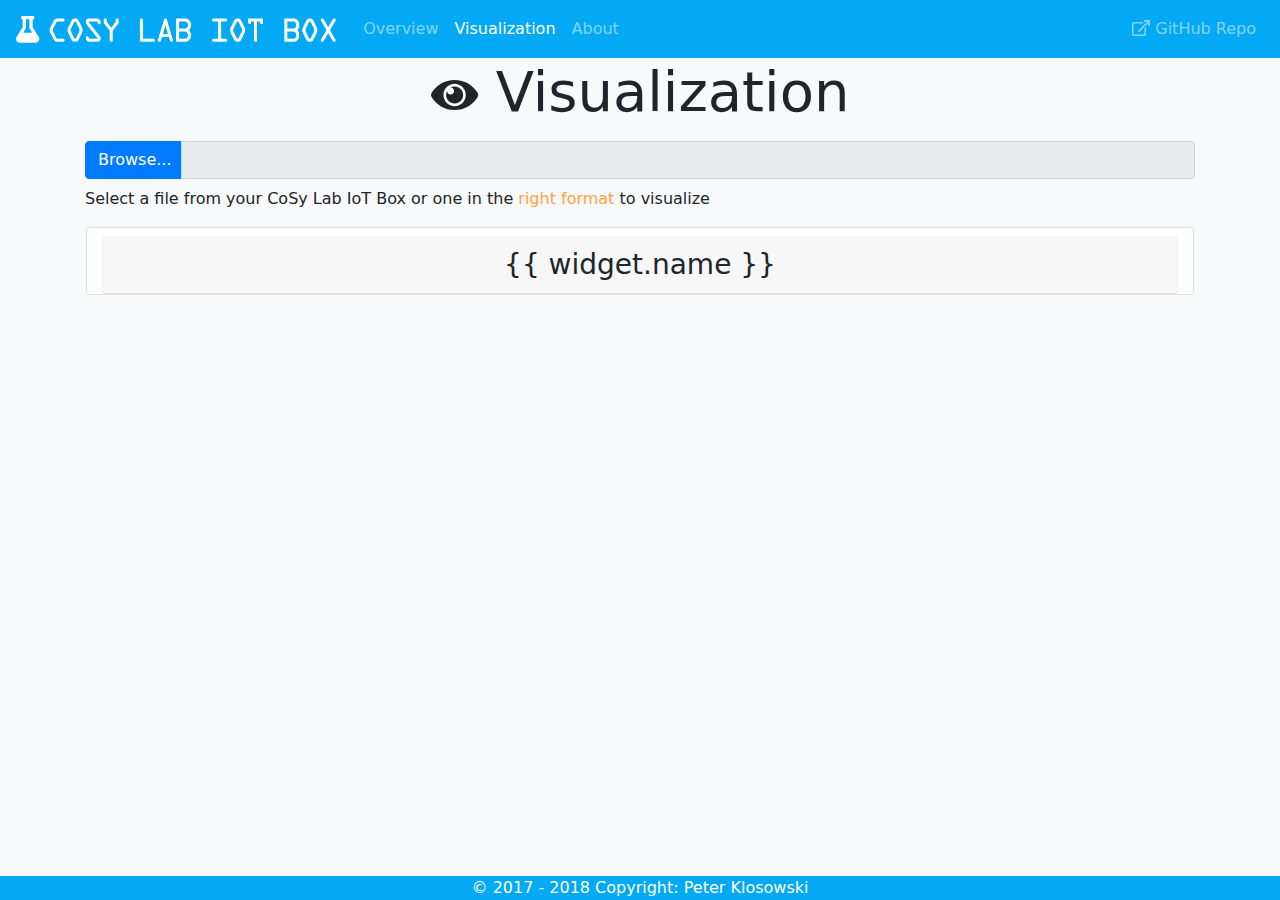
==== Homepage/visualization.html @ 4e2d3336 "Big commit of all changes in the past weeks" ====
<!doctype html>
<html>
<head>
<meta charset="utf-8">
<title>Visualization - CoSy-Lab-IoT-Box</title>
<!--         CSS        -->
<link rel="stylesheet" href="css/bootstrap.min.css">
<link rel="stylesheet" href="css/fa-svg-with-js.css">
<link rel="stylesheet" href="css/main.css">
<!--       SCRIPTS      -->
<script language="javascript" type="text/javascript" src="js/jquery-3.2.1.min.js"></script>
<script language="javascript" type="text/javascript" src="js/bootstrap.min.js"></script>
<script language="javascript" type="text/javascript" src="js/fontawesome-all.min.js"></script>
	
<script language="javascript" type="text/javascript" src="https://cdnjs.cloudflare.com/ajax/libs/angular.js/1.6.5/angular.min.js"></script>
<script language="javascript" type="text/javascript" src="https://cdnjs.cloudflare.com/ajax/libs/d3/4.13.0/d3.min.js"></script>
<script language="javascript" type="text/javascript" src="https://cdnjs.cloudflare.com/ajax/libs/nvd3/1.8.6/nv.d3.min.js"></script>
<script language="javascript" type="text/javascript" src="https://cdnjs.cloudflare.com/ajax/libs/angular-nvd3/1.0.9/angular-nvd3.min.js"></script>
<script type="text/javascript" src="js/script.js"></script>
	<script type="text/javascript" src="js/dataServices.js"></script>

</head>
<body class="bg-light" ng-controller="MainCtrl">
<!--       NAVBAR       -->
<nav class="navbar navbar-expand-sm bg-blue navbar-dark"> <a class="navbar-brand" href="index.html"> <i class="fas fa-flask fa-lg align-middle"></i> <img src="img/logo.png" height="30em" class="align-middle" alt="Text Logo Cosy Lab IoT Box"> </a>
  <ul class="navbar-nav mr-auto">
    <li class="nav-item"> <a class="nav-link" href="index.html">Overview</a> </li>
    <li class="nav-item active"> <a class="nav-link" href="visualization.html">Visualization</a> </li>
    <li class="nav-item"> <a class="nav-link" href="about.html">About</a> </li>
  </ul>
  <ul class="navbar-nav ml-auto">
    <li class="nav-item"> <a class="nav-link" href="https://github.com/Peter0014/COSY-Lab-IoT-Box"><i class="far fa-external-link"></i> GitHub Repo</a> </li>
  </ul>
</nav>
<!--     END-NAVBAR     --> 

<!--       CONTENT      -->
<div class="container">
  <div class="row">
    <div class="col-sm rounded">
      <p class="text-center display-4"><i class="fas fa-eye fa-xs align-middle"></i> Visualization</p>
      <div class="input-group">
        <label class="btn btn-primary">Browse...
          <input type="file" class="d-none" onchange="$('#fileName').val(this.files[0].name)">
        </label>
        <input type="text" id="fileName" class="form-control input-text" readonly>
      </div>
      <span>Select a file from your CoSy Lab IoT Box or one in the <a href="#formatModal" data-toggle="modal" data-target="#formatModal">right format</a> to visualize</span> </div>
  </div>
  <div class="row">
    <div class="col-lg card pt-2 m-3" ng-repeat="widget in dashboard.widgets">
      <p class="text-center rounded card-header h3">{{ widget.name }}</p>
      <nvd3 options="widget.chart.options" 
            data="widget.chart.data" 
            api="widget.chart.api" 
            config="config" 
            events="events"></nvd3>
    </div>
  </div>
</div>

<!-- Format Modal -->
<div class="modal fade" id="formatModal">
  <div class="modal-dialog">
    <div class="modal-content">
      <div class="modal-header">
        <p class="modal-title h4">Right Formatting</p>
        <button type="button" class="close" data-dismiss="modal">&times;</button>
      </div>
      <div class="modal-body">
        <p>The data parser accepts a .csv file in which all values are seperated by a semicolon.
        <div class="spacing"></div>
        This is an example for a correctly formatted file:
        </p>
        <img src="http://via.placeholder.com/500x200" class="img-fluid" alt="A correctly formatted JSON File"> </div>
    </div>
  </div>
</div>
<!--     END-CONTENT    --> 

<!--       FOOTER       -->
<footer class="page-footer bg-blue center-on-small-only">
  <div class="footer-copyright text-center">
    <div class="text-white"> © 2017 - 2018 Copyright: Peter Klosowski </div>
  </div>
</footer>
<!--     END-FOOTER     -->

</body>
</html>
---- Homepage/css/fa-svg-with-js.css ----
/*!
 * Font Awesome Pro 5.0.4 by @fontawesome - http://fontawesome.com
 * License - http://fontawesome.com/license (Commercial License)
 */
svg:not(:root).svg-inline--fa {
  overflow: visible; }

.svg-inline--fa {
  display: inline-block;
  font-size: inherit;
  height: 1em;
  overflow: visible;
  vertical-align: -.125em; }
  .svg-inline--fa.fa-lg {
    vertical-align: -.225em; }
  .svg-inline--fa.fa-w-1 {
    width: 0.0625em; }
  .svg-inline--fa.fa-w-2 {
    width: 0.125em; }
  .svg-inline--fa.fa-w-3 {
    width: 0.1875em; }
  .svg-inline--fa.fa-w-4 {
    width: 0.25em; }
  .svg-inline--fa.fa-w-5 {
    width: 0.3125em; }
  .svg-inline--fa.fa-w-6 {
    width: 0.375em; }
  .svg-inline--fa.fa-w-7 {
    width: 0.4375em; }
  .svg-inline--fa.fa-w-8 {
    width: 0.5em; }
  .svg-inline--fa.fa-w-9 {
    width: 0.5625em; }
  .svg-inline--fa.fa-w-10 {
    width: 0.625em; }
  .svg-inline--fa.fa-w-11 {
    width: 0.6875em; }
  .svg-inline--fa.fa-w-12 {
    width: 0.75em; }
  .svg-inline--fa.fa-w-13 {
    width: 0.8125em; }
  .svg-inline--fa.fa-w-14 {
    width: 0.875em; }
  .svg-inline--fa.fa-w-15 {
    width: 0.9375em; }
  .svg-inline--fa.fa-w-16 {
    width: 1em; }
  .svg-inline--fa.fa-w-17 {
    width: 1.0625em; }
  .svg-inline--fa.fa-w-18 {
    width: 1.125em; }
  .svg-inline--fa.fa-w-19 {
    width: 1.1875em; }
  .svg-inline--fa.fa-w-20 {
    width: 1.25em; }
  .svg-inline--fa.fa-pull-left {
    margin-right: .3em;
    width: auto; }
  .svg-inline--fa.fa-pull-right {
    margin-left: .3em;
    width: auto; }
  .svg-inline--fa.fa-border {
    height: 1.5em; }
  .svg-inline--fa.fa-li {
    width: 2em; }
  .svg-inline--fa.fa-fw {
    width: 1.25em; }

.fa-layers svg.svg-inline--fa {
  bottom: 0;
  left: 0;
  margin: auto;
  position: absolute;
  right: 0;
  top: 0; }

.fa-layers {
  display: inline-block;
  height: 1em;
  position: relative;
  text-align: center;
  vertical-align: -.125em;
  width: 1em; }
  .fa-layers svg.svg-inline--fa {
    -webkit-transform-origin: center center;
            transform-origin: center center; }

.fa-layers-text, .fa-layers-counter {
  display: inline-block;
  position: absolute;
  text-align: center; }

.fa-layers-text {
  left: 50%;
  top: 50%;
  -webkit-transform: translate(-50%, -50%);
          transform: translate(-50%, -50%);
  -webkit-transform-origin: center center;
          transform-origin: center center; }

.fa-layers-counter {
  background-color: #ff253a;
  border-radius: 1em;
  color: #fff;
  height: 1.5em;
  line-height: 1;
  max-width: 5em;
  min-width: 1.5em;
  overflow: hidden;
  padding: .25em;
  right: 0;
  text-overflow: ellipsis;
  top: 0;
  -webkit-transform: scale(0.25);
          transform: scale(0.25);
  -webkit-transform-origin: top right;
          transform-origin: top right; }

.fa-layers-bottom-right {
  bottom: 0;
  right: 0;
  top: auto;
  -webkit-transform: scale(0.25);
          transform: scale(0.25);
  -webkit-transform-origin: bottom right;
          transform-origin: bottom right; }

.fa-layers-bottom-left {
  bottom: 0;
  left: 0;
  right: auto;
  top: auto;
  -webkit-transform: scale(0.25);
          transform: scale(0.25);
  -webkit-transform-origin: bottom left;
          transform-origin: bottom left; }

.fa-layers-top-right {
  right: 0;
  top: 0;
  -webkit-transform: scale(0.25);
          transform: scale(0.25);
  -webkit-transform-origin: top right;
          transform-origin: top right; }

.fa-layers-top-left {
  left: 0;
  right: auto;
  top: 0;
  -webkit-transform: scale(0.25);
          transform: scale(0.25);
  -webkit-transform-origin: top left;
          transform-origin: top left; }

.fa-lg {
  font-size: 1.33333em;
  line-height: 0.75em;
  vertical-align: -.0667em; }

.fa-xs {
  font-size: .75em; }

.fa-sm {
  font-size: .875em; }

.fa-1x {
  font-size: 1em; }

.fa-2x {
  font-size: 2em; }

.fa-3x {
  font-size: 3em; }

.fa-4x {
  font-size: 4em; }

.fa-5x {
  font-size: 5em; }

.fa-6x {
  font-size: 6em; }

.fa-7x {
  font-size: 7em; }

.fa-8x {
  font-size: 8em; }

.fa-9x {
  font-size: 9em; }

.fa-10x {
  font-size: 10em; }

.fa-fw {
  text-align: center;
  width: 1.25em; }

.fa-ul {
  list-style-type: none;
  margin-left: 2.5em;
  padding-left: 0; }
  .fa-ul > li {
    position: relative; }

.fa-li {
  left: -2em;
  position: absolute;
  text-align: center;
  width: 2em;
  line-height: inherit; }

.fa-border {
  border: solid 0.08em #eee;
  border-radius: .1em;
  padding: .2em .25em .15em; }

.fa-pull-left {
  float: left; }

.fa-pull-right {
  float: right; }

.fa.fa-pull-left,
.fas.fa-pull-left,
.far.fa-pull-left,
.fal.fa-pull-left,
.fab.fa-pull-left {
  margin-right: .3em; }

.fa.fa-pull-right,
.fas.fa-pull-right,
.far.fa-pull-right,
.fal.fa-pull-right,
.fab.fa-pull-right {
  margin-left: .3em; }

.fa-spin {
  -webkit-animation: fa-spin 2s infinite linear;
          animation: fa-spin 2s infinite linear; }

.fa-pulse {
  -webkit-animation: fa-spin 1s infinite steps(8);
          animation: fa-spin 1s infinite steps(8); }

@-webkit-keyframes fa-spin {
  0% {
    -webkit-transform: rotate(0deg);
            transform: rotate(0deg); }
  100% {
    -webkit-transform: rotate(360deg);
            transform: rotate(360deg); } }

@keyframes fa-spin {
  0% {
    -webkit-transform: rotate(0deg);
            transform: rotate(0deg); }
  100% {
    -webkit-transform: rotate(360deg);
            transform: rotate(360deg); } }

.fa-rotate-90 {
  -ms-filter: "progid:DXImageTransform.Microsoft.BasicImage(rotation=1)";
  -webkit-transform: rotate(90deg);
          transform: rotate(90deg); }

.fa-rotate-180 {
  -ms-filter: "progid:DXImageTransform.Microsoft.BasicImage(rotation=2)";
  -webkit-transform: rotate(180deg);
          transform: rotate(180deg); }

.fa-rotate-270 {
  -ms-filter: "progid:DXImageTransform.Microsoft.BasicImage(rotation=3)";
  -webkit-transform: rotate(270deg);
          transform: rotate(270deg); }

.fa-flip-horizontal {
  -ms-filter: "progid:DXImageTransform.Microsoft.BasicImage(rotation=0, mirror=1)";
  -webkit-transform: scale(-1, 1);
          transform: scale(-1, 1); }

.fa-flip-vertical {
  -ms-filter: "progid:DXImageTransform.Microsoft.BasicImage(rotation=2, mirror=1)";
  -webkit-transform: scale(1, -1);
          transform: scale(1, -1); }

.fa-flip-horizontal.fa-flip-vertical {
  -ms-filter: "progid:DXImageTransform.Microsoft.BasicImage(rotation=2, mirror=1)";
  -webkit-transform: scale(-1, -1);
          transform: scale(-1, -1); }

:root .fa-rotate-90,
:root .fa-rotate-180,
:root .fa-rotate-270,
:root .fa-flip-horizontal,
:root .fa-flip-vertical {
  -webkit-filter: none;
          filter: none; }

.fa-stack {
  display: inline-block;
  height: 2em;
  position: relative;
  width: 2em; }

.fa-stack-1x,
.fa-stack-2x {
  bottom: 0;
  left: 0;
  margin: auto;
  position: absolute;
  right: 0;
  top: 0; }

.svg-inline--fa.fa-stack-1x {
  height: 1em;
  width: 1em; }

.svg-inline--fa.fa-stack-2x {
  height: 2em;
  width: 2em; }

.fa-inverse {
  color: #fff; }

.sr-only {
  border: 0;
  clip: rect(0, 0, 0, 0);
  height: 1px;
  margin: -1px;
  overflow: hidden;
  padding: 0;
  position: absolute;
  width: 1px; }

.sr-only-focusable:active, .sr-only-focusable:focus {
  clip: auto;
  height: auto;
  margin: 0;
  overflow: visible;
  position: static;
  width: auto; }
---- Homepage/css/main.css ----
@charset "utf-8";
/* CSS Document */

html {
	position: relative;
	min-height: 100%;
}
body {
	font-family: Segoe, "Segoe UI", "DejaVu Sans", "Trebuchet MS", "sans-serif";
	margin-bottom: 1.5rem;
}
.bg-blue {
	background-color: #03a9f4;
}
.page-footer {
	position: absolute;
	bottom: 0;
	width: 100%;
	/* Set the fixed height of the footer here */
	height: 1.5rem;
}
h2 svg {
	padding-bottom: 0.4rem;
}
.input-text {
	height: 2.4rem;
	margin-left: -0.2rem;
}
a:link {
	color: #FFA33C;
}
a:visited {
	color: #D06E00;
}
a:hover {
	text-decoration: none;
	color: #FF8700;
}
.spacing {
	padding-top: 0.5em;
}
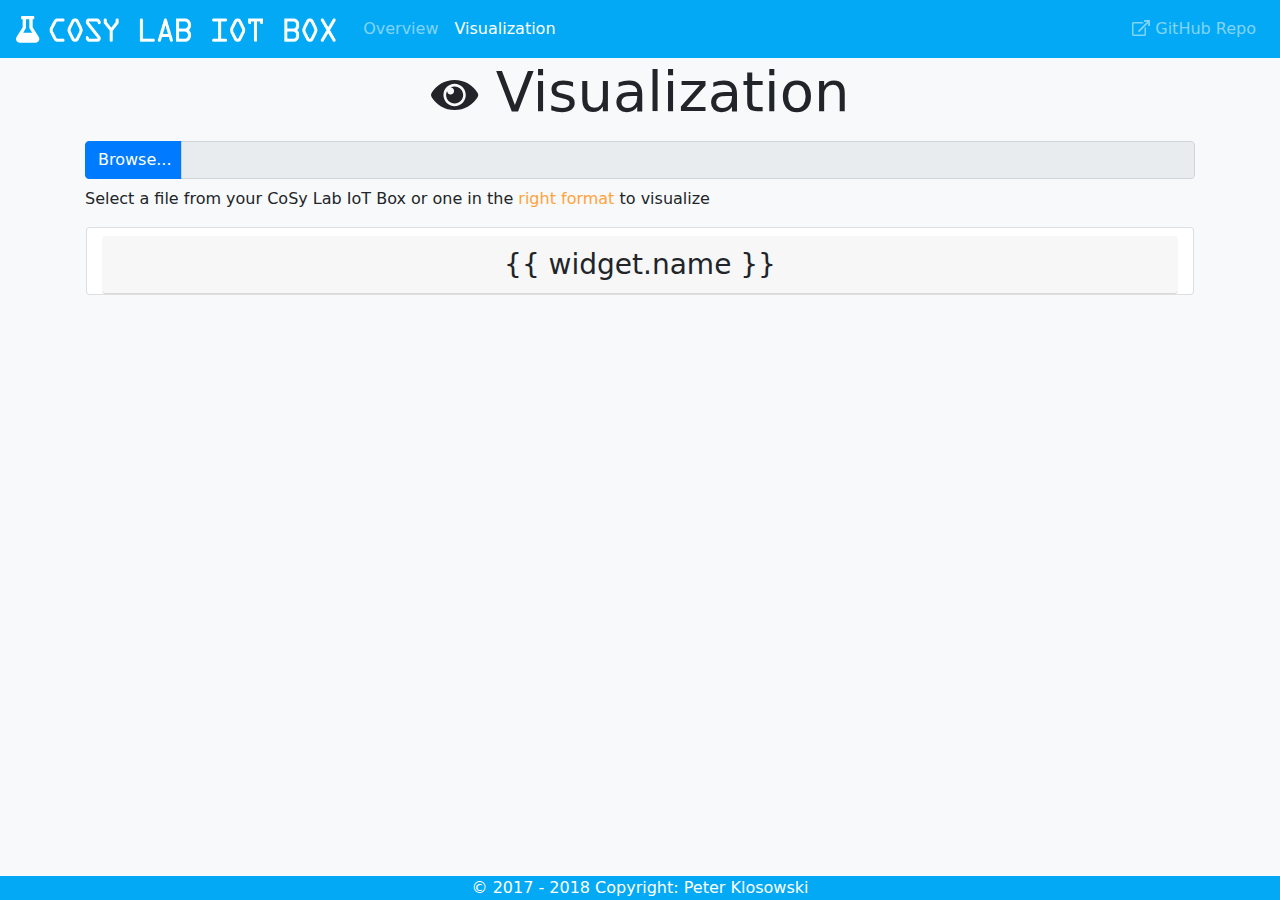
==== commit 0950230d: "Cleanup Tex" ====
--- a/Homepage/visualization.html
+++ b/Homepage/visualization.html
@@ -26,7 +26,6 @@
   <ul class="navbar-nav mr-auto">
     <li class="nav-item"> <a class="nav-link" href="index.html">Overview</a> </li>
     <li class="nav-item active"> <a class="nav-link" href="visualization.html">Visualization</a> </li>
-    <li class="nav-item"> <a class="nav-link" href="about.html">About</a> </li>
   </ul>
   <ul class="navbar-nav ml-auto">
     <li class="nav-item"> <a class="nav-link" href="https://github.com/Peter0014/COSY-Lab-IoT-Box"><i class="far fa-external-link"></i> GitHub Repo</a> </li>
